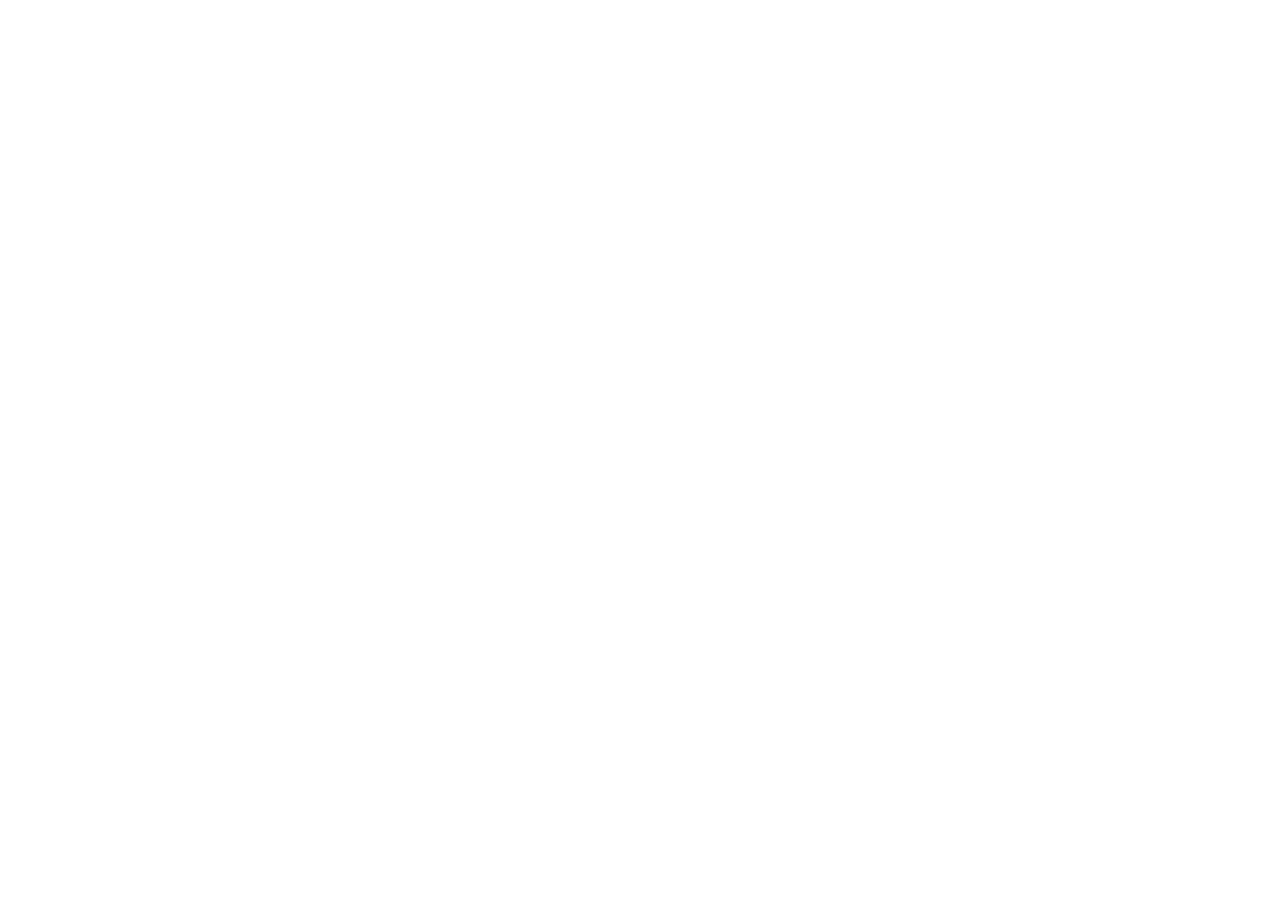
==== HW-1/index.html @ 37f53c71 "changed name" ====
<!DOCTYPE html>
<html lang="en">
<head>
    <meta charset="UTF-8">
    <meta http-equiv="X-UA-Compatible" content="IE=edge">
    <meta name="viewport" content="width=device-width, initial-scale=1.0">
    <title>Document</title>
</head>
<body>
    
</body>
</html>
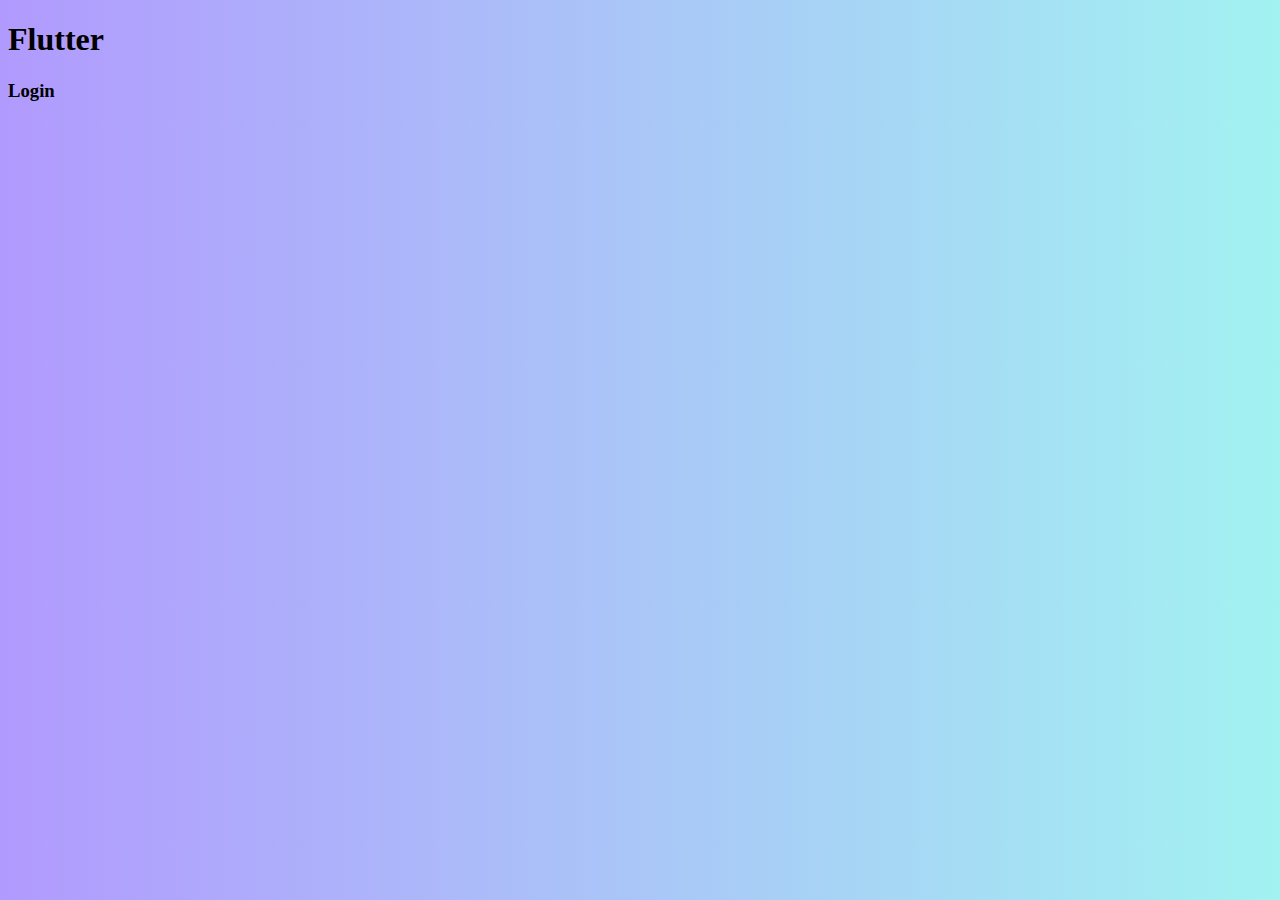
==== commit a278a7a4: "working on html" ====
--- a/HW-1/index.html
+++ b/HW-1/index.html
@@ -5,8 +5,17 @@
     <meta http-equiv="X-UA-Compatible" content="IE=edge">
     <meta name="viewport" content="width=device-width, initial-scale=1.0">
     <title>Document</title>
+    <link rel="stylesheet" href="./css/main.css">
 </head>
 <body>
-    
+    <div class="wrapper">
+        <section class="card">
+            <h1>Flutter</h1>
+            <h3>Login</h3>
+            <form action="#">
+                
+            </form>
+        </section>
+    </div>
 </body>
 </html>--- a/HW-1/css/main.css
+++ b/HW-1/css/main.css
@@ -0,0 +1,4 @@
+body {
+    background: rgb(177,154,254);
+    background: linear-gradient(90deg, rgba(177,154,254,1) 0%, rgba(162,242,241,1) 100%);
+}